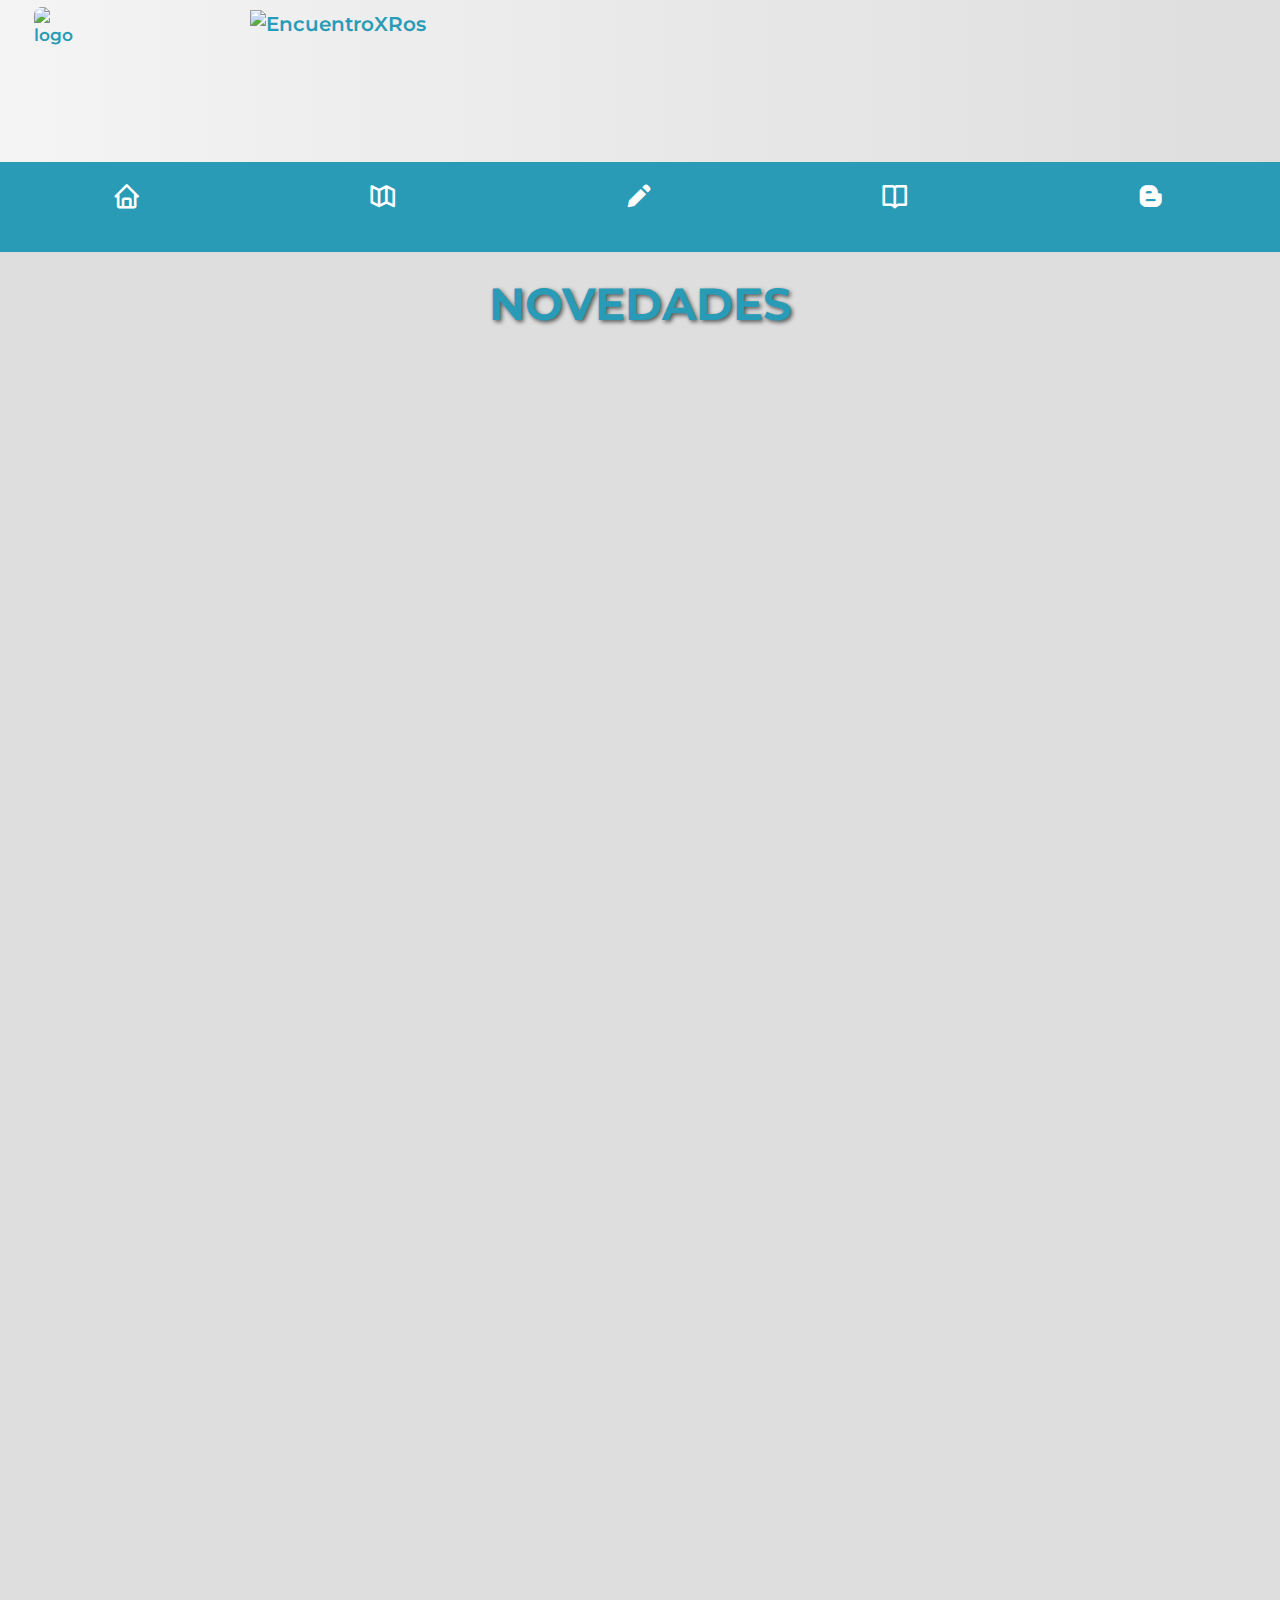
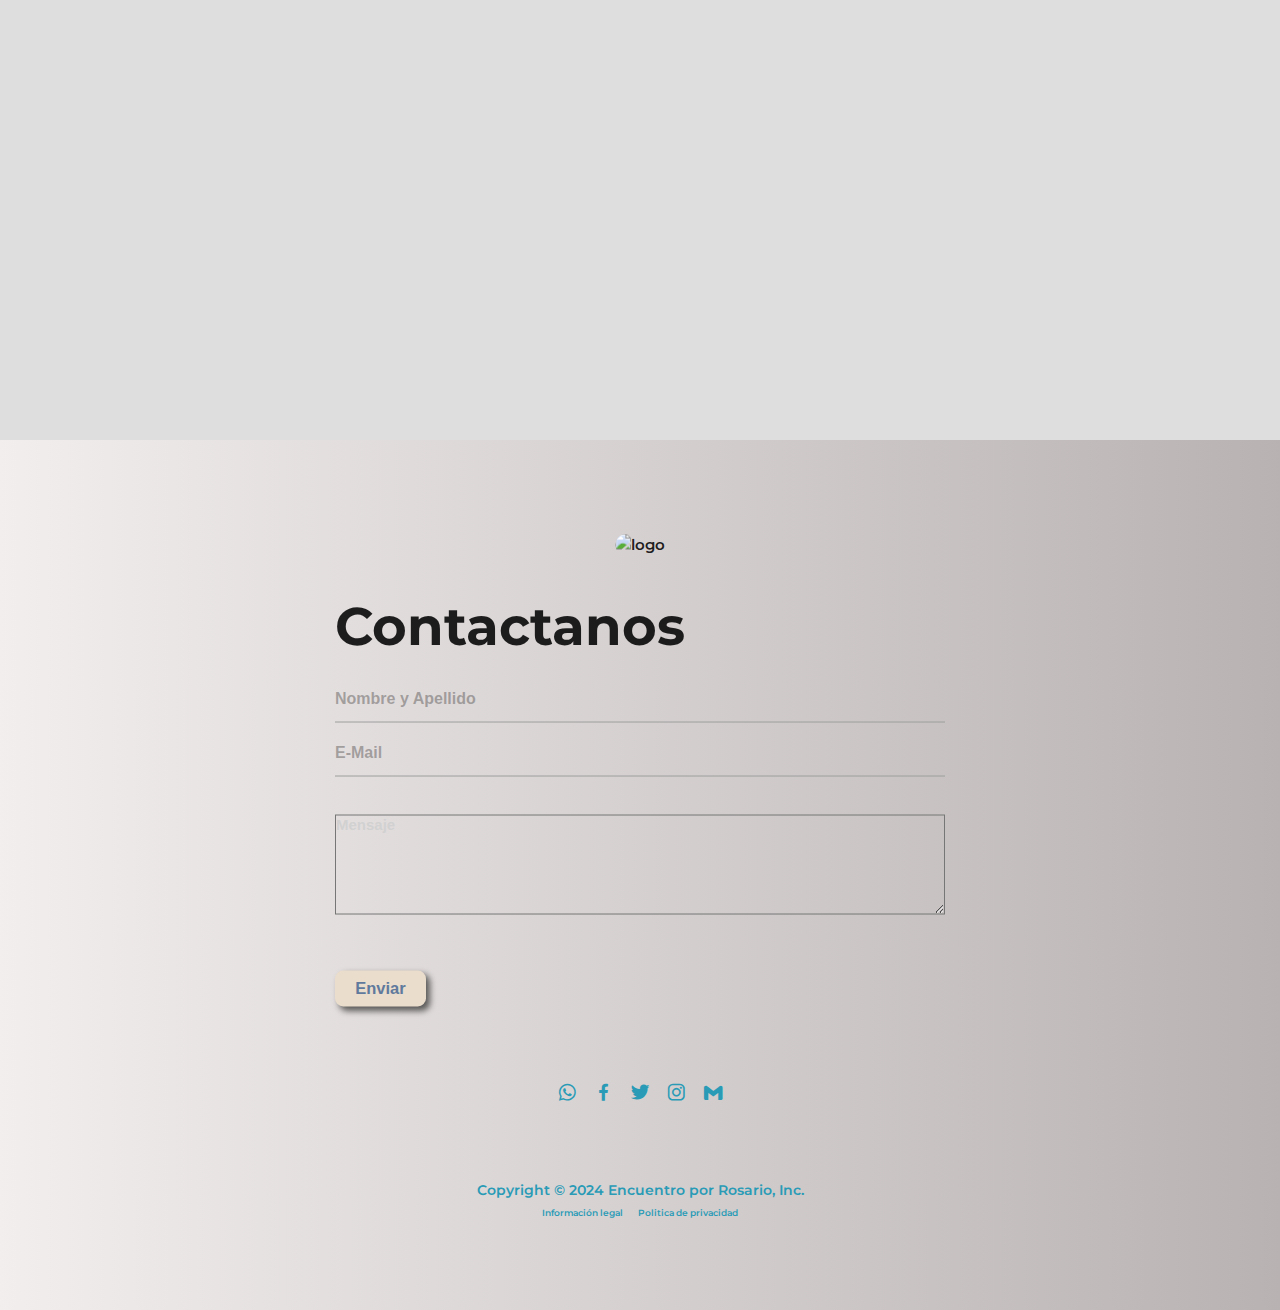
==== novedades.html @ be8698ac "Pagina alternativa con tweeter agregado a novedades" ====
<!DOCTYPE html>
<html lang="en">
<head>
    <meta charset="UTF-8">
    <meta name="viewport" content="width=device-width, initial-scale=1.0">
    <meta http-equiv="X-UA-Compatible" content="IE-edge">
    <link href='https://unpkg.com/boxicons@2.1.4/css/boxicons.min.css' rel='stylesheet'>
    <link rel="stylesheet" href="https://cdnjs.cloudflare.com/ajax/libs/materialize/1.0.0/css/materialize.min.css">
    <link rel="stylesheet" href="CSS/styles.css">
    <script src="https://kit.fontawesome.com/f6dcf461c1.js" crossorigin="anonymous"></script>
    <script src="https://code.jquery.com/jquery-3.4.1.js"></script>
    <link rel="stylesheet" href="CSS/lightbox.css">
    <link rel="stylesheet" href="CSS/estilos.css">
    <link rel="icon" type="image/png" href="img/favicon1.png">

    
    <title>Novedades</title>
</head>
<body>
    <header class="header_productivo">
        
            




<div class="icono_compartir">
    <div class="logo_header">
        <img  src="IMG/favicon.png" alt="logo">
    </div>
    <div class="encuentro_letras">
        <img src="img/exr negro.png" alt="EncuentroXRos">
    </div>
    </div>
    
    <div class="nav_list">
        <ul>
            <li class="list">
                <a href="index.html" >
                    <span class="icon abrirIcono">
                        <span class="icon-wrapper">
                            <i class='bx bx-home'></i>
                    </span>
                </span>
                <span class="text">Go Home</span>
            </a>
        </li>
        <li class="list">
            <a href="#" target="_blank">
                <span class="icon abrirIcono">
                    <span class="icon-wrapper">
                        <i class='bx bx-map-alt'></i>
            </span>
            </span>
            <span class="text1">
            <span class="link_text">Territorio</span>    
            </span>
        </a>
        <ul class="menu_vertical">
            <li><a href="index.html#proyectos_productivos1" ><i class='bx bx-hard-hat'></i>Proyectos Productivos</a></li>
            <li><a href="index.html#capacitando" ><i class='bx bx-book-reader'></i>Capacitacion</a></li>
            <li><a href="index.html#empatia" ><i class='bx bx-bowl-hot'></i>Solidaridad</a></li>
            
        </ul>
    </li>
    <li class="list">
        <a href="index.html#concejo" >
            <span class="icon abrirIcono">
                <span class="icon-wrapper">
                    <i class='bx bxs-pencil'></i>
            </span>
            </span>
        <span class="text">Concejo Municipal</span>
    </a>
    </li>
    
    
    <li class="list">
        <a href="index.html#novedades2">
            <span class="icon abrirIcono">
                <span class="icon-wrapper">
                    <i class='bx bx-book-open'></i>
            </span>
        </span>
        <span class="text2">Novedades</span>
        
    </a>
    </li>
    <li class="list">
        <a href="https://encuentroporrosario.blogspot.com/" target="_blank">
            <span class="icon abrirIcono">
                <span class="icon-wrapper">
                    <i class='bx bxl-blogger'></i>
            </span>
        </span>
        <span class="text">Blog Spot</span>
    </a>
    </li>
            
            
            
            </ul>
    </div>
    





        
        

    </header>
    
    <main>
        <div class="flex-center5_nov">
            <div class="grid-container">
            <div class="elemento1">
                <h3 class="novedades2">NOVEDADES</h3>
                    
            </div>
            <div class="elemento2"></div>
            <div class="elemento3">
                <div class="tweeter">
                <script src="https://static.elfsight.com/platform/platform.js" data-use-service-core defer></script>
<div class="elfsight-app-7a395900-9103-4ea1-8c7a-345ed22b417b" data-elfsight-app-lazy>
    
</div>
</div>
            </div>
            <div class="elemento4"></div>
            <div class="elemento5"></div>
                </div>




        
        
    </div>
        </div>
        
            
                

            
            
        
        

        

        
        
        </div>

        <div id="miDiv">
        
            <div id="fondo5" class="flex-center" >
                <div class="novedades" id="novedades2">
                    
                    
                    
                    <img id="imagen1" class="monumento" src="img/WhatsApp Image 2023-12-21 at 21.54.23.jpeg" alt="monumento">
                    
                    <img id="imagen2" class="leo_manifestacion derecha" src="img/WhatsApp Image 2023-12-22 at 12.26.56.jpeg" alt="leo_manifestacion">
                    
                </div>
                
                <div class="flex-center3">
                    <div class="solidaridad">
                        <h3 id="empatia">SOLIDARIDAD</h3>
                    </div>
        
                    <div class="slideshow-container">
                        <div class="mySlides fade">
                            <div class="numbertext">1 / 5</div>
                            <img src="img/IMG-20231227-WA0215.jpg" style="width: 100%">
                            <div class="text1">Caption Text</div>
        
        
        
                        </div>
        
                        <div class="mySlides fade">
                            <div class="numbertext">2 / 5</div>
                            <img src="img/IMG-20231212-WA0178.jpg" style="width: 100%">
                            <div class="text1">Caption Text</div>
        
        
        
                        </div>
        
                        <div class="mySlides fade">
                            <div class="numbertext">3 / 5</div>
                            <img src="img/IMG-20231220-WA0317.jpg" style="width: 100%">
                            <div class="text1">Caption Text</div>
        
        
        
                        </div>
        
                        <div class="mySlides fade">
                            <div class="numbertext">4 / 5</div>
                            <img src="img/IMG-20231227-WA0234.jpg" style="width: 100%">
                            <div class="text1">Caption Text</div>
        
        
        
                        </div>
        
                        <div class="mySlides fade">
                            <div class="numbertext">5 / 5</div>
                            <img src="img/IMG-20231207-WA0138.jpg" style="width: 100%">
                            <div class="text1">Caption Text</div>
        
        
        
                        </div>
        
                        <a id="prev" class="prev" onclick="plusSlides(-1)">&#10094;</a>
                        <a id="next" class="next" onclick="plusSlides(1)">&#10095;</a>
        
                        <div style="text-align: center">
                            <span  class="dot" onclick="currentSlides(1)" data-slide="1"></span>
                            <span  class="dot" onclick="currentSlides(2)" data-slide="2"></span>
                            <span  class="dot" onclick="currentSlides(3)" data-slide="3"></span>
                            <span  class="dot" onclick="currentSlides(4)" data-slide="4"></span>
                            <span  class="dot" onclick="currentSlides(5)" data-slide="5"></span>
            
                        
                        </div>
                    
                    </div>
                    
                    <br>
                    <div class="texto_proyectos_capacitaciones1"><p>Lorem ipsum dolor sit, amet consectetur adipisicing elit. Ex dicta minima consequatur, eveniet accusantium cum amet quisquam veritatis similique tempore doloribus eius nam magnam quis laborum ipsa unde. Doloribus, obcaecati? Lorem ipsum, dolor sit amet consectetur adipisicing elit. Sit neque architecto nostrum. Perferendis, ad. Natus expedita omnis ducimus hic non, voluptatibus at ea ad autem praesentium mollitia nobis minus harum.</p>
                    
                    </div>
                    <div>
                        <button class="honestidad1">VER MAS</button>
                    </div>
                    
                    </div>
            

                

            </div>
        </div>
            
    
                
                </div>

            
        </div>
        
        
        
        
            
            

                

            </div>

            
        </div>
        

    
        
    
    </main>
    <footer>
        <div class="logo1">
            <img  src="IMG/IMG-20230521-WA0007.jpg" alt="logo">
            <form class="form" action="https://formspree.io/f/xjvnkenk"
    method="POST">
        <div class="form_container">
            <h2 class="form__title">Contactanos</h2>
            <input type="text" class="form__input" placeholder="Nombre y Apellido" name="name">
            <input type="email" class="form__input" placeholder="E-Mail" name="email">
            <textarea class="form__input form__input--message" placeholder="Mensaje" name="message"></textarea>
            <input type="submit" value="Enviar" class="form__cta">
        </div>
    </form>
            <div class="icono_compartir1"><a href="https://wa.me/543416151483" target="_blank">
                <i class='bx bxl-whatsapp' id="WhatsApp"></i>
            </a> <a href="https://www.facebook.com/EncuentroXRos/" target="_blank">
                <i class='bx bxl-facebook' id="facebook"></i>
            </a></i> <a href="https://twitter.com/EncuentroXRos " target="_blank">
                <i class='bx bxl-twitter' id="twitter"></i>
            </a> <a href="https://www.instagram.com/encuentroxros/ " target="_blank">
                <i class='bx bxl-instagram' id="instagram"></i>
            </a>
            <a href="mailto:encuentroporrosario23@gmail.com">
                <i class='bx bxl-gmail' id="gmail"></i>
            </a></i> </div>
        </div>
        <div class="foot_text">
            <p>Copyright © 2024 Encuentro por Rosario, Inc.</p>
        </div>
        <ul class="info_legal">
        <li><a href="legal.html">Información legal</a></li>
        <li><a href="privacidad.html">Politica de privacidad</a></li>
        </ul>

    
    </footer>
    
    <script src="https://cdnjs.cloudflare.com/ajax/libs/materialize/1.0.0/js/materialize.min.js"></script>
    <script src="js/script.js"></script>
    <script src="js/main.js"></script>
    <script src="lightbox-plus-jquery.min.js"> </script>
    <script src="js/corazon.js"></script>
    
    
    

    
</body>
</html>
---- CSS/styles.css ----
@import url('https://fonts.googleapis.com/css2?family=Montserrat:wght@200&display=swap');


* {/* configuracion inicial para que se aplique en general */
    padding: 0px;
    margin: 0px;
    box-sizing: border-box;
    font-family: 'Montserrat', sans-serif;
    text-decoration: none;
    font-weight: 600;
}

html {
    scroll-behavior: smooth;
    
}
header {
    position: relative;
    width: 100%;
    background: linear-gradient(to right, #f4f4f4, #dedede );
    
}

    .btn-wsp {
        position: fixed;
        width: 55px;
        height: 55px;
        line-height: 55px;
        bottom: 30px;
        right: 30px;
        background: #0df053;
        color: #fff;
        border-radius: 50px;
        text-align: center;
        align-content: center;
        font-size: 30px;
        box-shadow: 0px 1px 10px rgba(0, 0, 0, 0.3);
        z-index: 100;
        display: flex;
    align-items: center;
    justify-content: center; /* Añadido para centrar horizontalmente */
    transition: 0.3s ease-in-out all;
}


    

    .btn-wsp:hover {
        text-decoration: none;
        color: #0df053;
        background: #fff;
    }

    .logo_header {
        display: flex;
        width: 7em;
        height: 7em;
        position: relative;
        padding: 0.5px;
        margin: 0 auto;
        top: 15%;
        
        
        
        
    }

    .logo_header img {
        width: 8em;
        height: 5em;
        position: relative;
        bottom: 15%;
        
    
    
    border-radius: 10px; /* Tu valor de border-radius aquí */
}

.encuentro_letras {
    display: flex;
    position: relative;
    
    width: 100%;
    height: 5em;
    padding-left: 10%;
    
    overflow: hidden;

    
    
}

.encuentro_letras img {
    width: 90%;
    height: auto;
    align-items: center;
    
    
}
    




body {
    background-color: #f5f5f5;
    margin: 0;
    padding: 0;
}



.sin_hipervinculo {
    
    
    
    pointer-events: none; /* Deshabilita eventos de puntero */
}

.nav_list {
    width: 100%;
    height: 100%;
    background: linear-gradient(to right, #f4f4f4, #dedede );
    position: relative;
    display: flex;
    justify-content: center;
    align-content: center;
    z-index: 20;
    
    
    

}


.nav_list ul {
    display: flex;
    width: 100%;
    height: 6em;
    list-style: none;
    
    
    background-color: #299bb6 ;
    
    

    
    
    
    

}



.nav_list ul li {
    position: relative;
    list-style: none;
    width: 15px;
    height: 60px;
    z-index: 1;
    margin: 0 auto;

    
}

.nav_list ul li a {
    position: relative;
    display: flex;
    justify-content: center;
    align-items: center;
    flex-direction: column;
    width: 10%;
    text-align: center;
    font-weight: bold;
    
    
    
   
    
    
    
    

}

.nav_list ul li a .icon {
position: relative;
display: block;
line-height: 75px;
font-size: 1.5em;
text-align: center;
transition: 0.5s;
color: #fff;





}

.nav_list ul li a .icon {
    line-height: 75px;
    font-size: 1.5em;
    text-align: center;
    color: #fff;
    transition: 0.5s;
    position: relative;
    margin-left: 10px;
    
    

}

.nav_list ul li.active a .icon {
    transform: translateY(-20px);
    margin-left: 10px;
}















.nav_list ul li a .text {
    position: absolute;
    color: #fff;
    font-weight: 400;
    font-size: 0.75em;
    letter-spacing: 0.05em;
    transition: 0.5s;
    opacity: 0;
    transform: translateY(50px);
    pointer-events: none; 

    

}

.nav_list ul li a .text {
    
    opacity: 0;
    transform: translateY(30px);
    pointer-events: none;
    transition: opacity 0.5s, transform 0.5s; /* Agrega la transición */
}




.nav_list ul li.active a .text {
    opacity: 1;
    transform: translateY(50%);
    pointer-events: auto; 
    font-size: 14px;
    font-weight: bold;
    margin-left: 10px;
    
    

}

.nav_list ul li a .text1 {
    
    opacity: 0;
    transform: translateY(30px);
    pointer-events: none;
    transition: opacity 0.5s, transform 0.5s; /* Agrega la transición */
}

.nav_list ul li.active a .text1 {
    opacity: 1;
    transform: translateY(40%);
    pointer-events: auto; 
    font-size: 14px;
    font-weight: bold;
    margin-right: 3.5em;
    
}

.nav_list ul li a .text2 {
    
    opacity: 0;
    transform: translateY(30px);
    pointer-events: none;
    transition: opacity 0.5s, transform 0.5s; /* Agrega la transición */
}

.nav_list ul li.active a .text2 {
    opacity: 1;
    transform: translateY(-1.7em) translateX(0.3em);
    pointer-events: auto; 
    font-size: 14px;
    font-weight: bold;
    margin-left: 10%;
    
}








.icon-wrapper {
    display: inline-block;
    width: 2.5em; /* Ancho del ícono */
    height: 2em; /* Altura del ícono */
    font-size: 1em; /* Tamaño del ícono */
    line-height: 3.4em; /* Alinear verticalmente el ícono */
    overflow: hidden; /* Ocultar el contenido que exceda las dimensiones del contenedor */
}

/* Deshabilitar eventos de puntero para el contenedor del ícono */
.icon-wrapper {
    pointer-events: none;
}


.menu_vertical {
    position: relative;
    display: none;
    list-style: none;
    width: 200px;
    background-color: rgba(41, 155, 182, 0.8);
    

    opacity: 0;
    visibility: hidden;
    transition: opacity 0.3s ease, visibility 0.3s ease;  /* Solo anima la opacidad y la visibilidad */
}

.menu_vertical.active {
    display: block !important; 
    opacity: 0.8;
    visibility: visible;
    width: 120px;
    font-size: 1em;
    height: 12em;
    left: -350%;
    
}

.menu_vertical li a {
    padding: 0.5em;
    font-size: 14px; /* Ajusta el tamaño del texto según sea necesario */
    
}




    .icono_compartir {
        display: flex;
        padding: 0.5em;
        background: linear-gradient(to right, #f4f4f4, #dedede );
        color: #299bb6;
        font-size: 1.1em;
        justify-content: left; /* Centra los elementos horizontalmente */
        height: 6em;
        
        
    
        
        
    }

    .icono_compartir a {
        margin: 0 auto; /* Ajusta el espaciado entre los íconos */
    }

    
    

    .nav_list li a{
        display: flex;
        margin: 0;
        color: #fff;
        
        
    }

    .nav_list li {
        margin: 0;
        
        
        
    }

    .nav_list a {
    text-decoration: none;
    
    margin: 0;
    border: none;
    color: #299bb6;
    }

    
    
    
    

    

    

    
    

    .flex-center {
        display: flex;
        flex-direction: column;
        position: relative;
        width: 100%;
        height: 85em;
        overflow: hidden;
        
        
        
    
        
    }
    
    
    
    @keyframes zoomIn {
        from {
        transform: scale(1);
        }
        to {
        transform: scale(1.2);
        }
    }

    .foto_fondo {
    
        
        height: 15em;
        top: 10%;
    }

    
    #foto_fondo1:before {
        content: '';
        position: absolute;
        width: 80%;
        height: 15em;
        background-image: url('../img/fondo1.jpg');
        background-size: cover;
        border-radius: 1em;
        
        
        background-position: center;
        animation: zoomIn 5s ease forwards;
        right: 10%;
        top: 20%;
        
    }

    .quienes_somos{
        
        display: flex;
        flex-direction: column;
        width: 100%;
        height: 2em;
        text-align: center;
        position: relative;
       top: 2%;
        color: #299bb6;
        text-shadow: 2px 2px 4px rgba(0, 0, 0, 0.3);
        
        

        
        
        
    }

    .Titulo_quienes_somos {
        font-weight: bold;
        position: relative;
        
        margin: 0 auto;
        

        display: flex;
        text-align: center;
        
        
        
        
    }

    .texto_quienes_somos {
        
        position: relative;
        
        text-align: justify;
        width: 90%;
        margin: 1em;
        line-height: 1.5em;
        top: 40%;
    } 

    .texto_proyectos_prodcutivos {
        padding: 1em;
        width: 90%;
        text-align: justify;
        margin-top: 1em;
        line-height: 1.5em;
        
        position: relative;
        top: 7%;
        
    }

    .texto_proyectos_capacitaciones {
        padding: 1em;
        width: 90%;
        text-align: justify;
        margin-top: 1em;
        line-height: 1.5em;
        
        position: relative;
        top: 0;
        left: 5%;
        
    }

    .texto_proyectos_capacitaciones1 {
        padding: 1em;
        width: 90%;
        text-align: justify;
        margin-top: 1em;
        line-height: 1.5em;
        
        position: relative;
        top: 4%;
        left: 5%;
        
    }

    .tablon {
        display: flex;
        flex-direction: column;
        align-items: center;
        justify-content: center;
        height: 75em;
        background: linear-gradient(45deg,#f1f1f1, #299bb6, #1b71aa);
        background-size: 400%, 400%;
        position: relative;
        animation: cambiar 10s ease-in infinite;
    }

    @keyframes cambiar {
        0% {background-position: 0 50%;}
        50% {background-position: 100% 50%;}
        100% {background-position: 0 50%;}
    }

    
    .galeria_imagenes {
        display: flex;
        position: relative;
        top: 6%;
        width: 85%;
        height: 430px;
        box-shadow: 0px 1px 10px rgba(0, 0, 0, 0.3);
        border-radius: 1em;
        
    }

    .galeria_imagenes img {
        width: 0px;
        flex-grow: 1;
        object-fit: cover;
        opacity: .8;
        transition: 2s ease;
        border-radius: 1em;

    }

    .galeria_imagenes img:hover {
        cursor: crosshair;
        width: 75%;
        opacity: 1;
        filter: contrast(120%);
    }



    



    
    
    



.nueva {
    max-width: 17em;
    padding: 1em;
    align-items: center;
    align-content: center;
    position: relative;
    top: 0.6em;
    
    
}

.exclusion {
    color: white;
    text-shadow: 2px 2px 4px rgba(0, 0, 0, 0.6);
    margin-bottom: 0.3em;
    font-size: 1.5em;
    font-weight: 50;

}

.trabajo {
    color: white;
    text-shadow: 2px 2px 4px rgba(0, 0, 0, 0.6);
    margin-bottom: 0.3em;
    font-size: 2em;
    font-weight: bold;
}

.oportunidad {
    display: flex;
    height: 2.2em;
    width: 5.5em;
    background: #d6d6d6;
    color: #0e0e0e;
    font-size: 1.1em;
    align-items: center;
    justify-content: center;
    border: none;
    cursor: pointer;
    transition: .3s ease all;
    border-radius:  0.5em;
    box-shadow: 4px 4px 6px rgba(0, 0, 0, 0.6);
    position: relative;
    overflow: hidden;
    transition: transform 0.3s ease;
    box-shadow: 4px 4px 6px rgba(0, 0, 0, 0.6);
    top: 7%;
    
    }

.oportunidad:hover::after {
    top: 0; 
}


.oportunidad span {
    
    z-index: 2;
    transition: .3s ease all;
}

.oportunidad::after {
    content: "";
    width: 100%;
    height: 100%;
    background: #eaeaea;
    position: absolute;
    z-index: 1;
    top: -80px;
    
    transition: .3s ease-in-out all;
}

.leo_concejo {
    max-width: 100%;
    height: 60em;
    padding: 1em;
    margin: 0 auto;
    position: relative;
    display: flex;
    flex-direction: column; /* Cambia la dirección a column para colocar los elementos uno debajo del otro */
    justify-content: center; /* Centra horizontalmente los elementos */
    
    }

.concejo_municipal {
    width: 95%;
    height: 5em;
    text-align: center;
    text-shadow: 2px 2px 4px rgba(0, 0, 0, 0.6);
    position: absolute;
    top: 1%;
    
    
    
}

.slider_concejo {
    display: flex;
    flex-direction: column;
    height: 20em;
    position: absolute;
    top: 20%;
    width: 90%;
    
}

.slider {
    display: flex;
    max-width: 500px;
    height: 300px;
    width: 100%;
    overflow-x: scroll;
    scroll-snap-type: x mandatory;
    border-radius: 2px;
    box-shadow: 0 0 10px rgba(0, 0, 0, 0.5);
    
    
    

}

.slider img {
    width: 100%;
    object-fit: cover;
    scroll-snap-align: center;
}

.texto_leo_concejo {
    padding: 1em;
    width: 100%;
    text-align: justify;
    margin-top: 1em;
    line-height: 1.5em;
    top: 25%;
    
    position: relative;
    
    
}





.honestidad {
    
    display: flex;
    height: 2.2em;
    width: 5.5em;
    background: #eaddcc;
    color: #607a9d;
    font-size: 1.1em;
    align-items: center;
    justify-content: center;
    border: none;
    cursor: pointer;
    transition: .3s ease all;
    border-radius:  0.5em;
    box-shadow: 4px 4px 6px rgba(0, 0, 0, 0.6);
    position: relative;
    overflow: hidden;
    transition: transform 0.3s ease;
    box-shadow: 4px 4px 6px rgba(0, 0, 0, 0.6);
    top: 25%;
    left: 5%;
    
}

.honestidad1 {
    
    display: flex;
    height: 2.2em;
    width: 5.5em;
    background: #eaddcc;
    color: #607a9d;
    font-size: 1.1em;
    align-items: center;
    justify-content: center;
    border: none;
    cursor: pointer;
    transition: .3s ease all;
    border-radius:  0.5em;
    box-shadow: 4px 4px 6px rgba(0, 0, 0, 0.6);
    position: relative;
    overflow: hidden;
    transition: transform 0.3s ease;
    box-shadow: 4px 4px 6px rgba(0, 0, 0, 0.6);
    top: 2.5em;
    left: 8%;
    
}

.honestidad:hover {
    transform: scale(1.1); /* Cambia el tamaño al 110% */
}

.celeste1 {
    background-image:linear-gradient(to right, #1b71aa, #1b71aa,  #2796b4, #299bb6);
    -webkit-background-clip: text;
    background-clip: text;
    color: transparent;
}



.produccion  {
    color: white;
    position: relative;
    text-align: center;
    
    text-shadow: 2px 2px 4px rgba(0, 0, 0, 0.6);
    
    font-size: 1.5em;
    font-weight: 50;
    margin: 0 auto;
}

.autogestion {
    color: white;
    text-align: center;
    text-shadow: 2px 2px 4px rgba(0, 0, 0, 0.6);
    margin-bottom: 0.3em;
    font-size: 2em;
    font-weight: bold;
    margin: 0 auto;
}




#fondo4 {
    width: 100%;
        height: 50em;
        background-image: url('../img/WhatsApp\ Image\ 2023-10-21\ at\ 23.43.56.jpeg');
        background-repeat: no-repeat;
        background-size: cover;
        align-items: center;
        align-content: center;

}



.formacion {
    width: 8.5em;
    background: none;
    color: #c1f1ede3;
    font-size: 1.5em;
    text-shadow: 2px 2px 4px rgba(0, 0, 0, 0.3);
    
    background-color: none;
    
    cursor: pointer;
    border: none;
    padding: 0.3em;
    transition: transform 0.3s ease;


    
    
}

.formacion svg {
    width: 100%;
    height: 100%;
    position: absolute;
    top: 0;
    left: 0;
    fill: none;
    border-radius: 0.3em;
}

.formacion rect {
    width: 100%;
    height: 100%;
    stroke: #1d9991;
    stroke-width: 6px;
    stroke-dasharray: 1000;
    stroke-dashoffset: 1000;
    transition: 6s ease all;
    ;
}

.formacion:hover {
    transform: scale(1.1); /* Cambia el tamaño al 110% */
}


.formacion:hover rect {
    stroke-dashoffset: 0;
}

.encuentro_ideas {
    position: relative;
    top: 4em;
}

#fondo5 {
    width: 100%;
        height: 120em;
        background-color:#f5f5f5;
        background: linear-gradient(to right, #f4f4f4, #dedede );
        
        
        
       
        
        
        

}

.novedades {
    width: 95%;
    position: relative;
    text-align: justify;
    overflow: hidden;
    
    
    
}

.novedades1 {
    font-size: 3em;
    color: #299bb6;
    text-align: center;
    text-shadow: 2px 2px 4px rgba(0, 0, 0, 0.6);
    
    
}

.novedades2 {
    font-size: 3em;
    color: #299bb6;
    text-align: center;
    text-shadow: 2px 2px 4px rgba(0, 0, 0, 0.6);
    
    
    
}

.proyectos_productivos {
    position: absolute;
    top: 2%;
    height: 5em;
    width: 100%;
    
    
    
    text-align: center;
    
    text-shadow: 2px 2px 4px rgba(0, 0, 0, 0.3);
}

.encuentroxrosario {
    width: 100%;
    font-size: 1.4em;
    color: #299bb6;
    text-shadow: 2px 2px 4px rgba(0, 0, 0, 0.3);
    text-align: center;
    
    
}

h2 {
    font-weight: bold;
    
}

h3 {
    font-weight: bold;
}

.video {
    position: relative;
    bottom: 10em;   
    right: 10em;
    box-shadow: 4px 4px 6px rgba(0, 0, 0, 0.6);
}

.embed-container {
    position: relative;
    padding-bottom: 56.25%;
    height: 25em;
    width: 100%;
    overflow: hidden;

}

.embed-container iframe {
    position: absolute;
    top: 0;
    left: 0;
    width: 100%;
    height: 100%;
}



.monumento {
    height: 15em;
    width: 100%;
    opacity: 0.5;
    border-radius: 2em;
    transform: scale(0.8);
    transition: .7s ease-in-out all;
    box-shadow: 4px 4px 6px rgba(0, 0, 0, 0.6);
    
    
}

.monumento.visible {
    opacity: 1;
    transform: scale(0.9);
    

}

.leo_manifestacion {
    height: 15em;
    width: 95%;
    opacity: 0.5;
    border-radius: 2em;
    transform: scale(0.9);
    transition: .7s ease-in-out all;
    box-shadow: 4px 4px 6px rgba(0, 0, 0, 0.6);
    position: relative;
    left: 0.5em;

}



.leo_manifestacion.visible {
    opacity: 1;
    transform: scale(1) translateX(0);

}


.cuerpo  {
    color: #299bb6;
    text-shadow: 2px 2px 4px rgba(0, 0, 0, 0.3);
    text-align: justify;
    padding: 2em;
    
}

.texto_quienes_somos {
    color: #299bb6;
    
    text-align: justify;
    padding: 1em;
    
}


.ver_mas {
    display: flex;
    align-items: center;
    justify-content: center;
    position: relative;
    top: 45%;
    left: 9%;
    background-color:#299bb6 ;
    border: none;
    height: 3em;
    width: 7em;
    border-radius:  0.5em;
    box-shadow: 4px 4px 6px rgba(0, 0, 0, 0.6);
    cursor: pointer;
    transition: transform 0.3s ease;
    overflow: hidden;
    text-decoration: none;
    
    


    
}


.ver_contenido {
    display: flex;
    color: #fff;
    font-weight: 500;
    font-size: 1.3em;
}



.ver_mas::after {
    content: "";
    width: 1px;
    height: 1px;
    background: none;
    position: absolute;
    z-index: 1;
    top: 50%;
    left: 50%;
    transition: .4s ease-in-out all;
    border-radius: 100px;
    transform-origin: center;
}

.ver_mas:hover::after {
    transform: scale(400);
    background: #1b71aa;
}

.ver_mas span {
    position: relative;
    z-index: 2;
}

.ver_mas .ver_contenido {
    color: #fff;
    font-weight: 500;
    font-size: 1.3em;
}





.container1 {
    height: 2000px; /* Altura suficiente para permitir el scroll */
    background-color: #f0f0f0;
}



.content {
    width: 100px;
    height: 100px;
    background-color: #3498db;
    transition: width 0.3s ease-in-out, height 0.3s ease-in-out;
}

.parte {
    height: 15em;
    width: 90%;
    opacity: 1;
    border-radius: 2em;
    margin-top: 2em;
    position: relative;
    left: 1em;
    
    
    
}












footer {
    height: 60em;
    width: 100%;
    background-color:#beb4b4;
    background: linear-gradient(to right, #f3eeee, #b8b2b2 );
    position: relative;
    display: flex;
    flex-direction: column;
}

.logo1 {
    max-width: 100%;
    display: flex;
    position: absolute;
    background-color: transparent;
    padding: 1em;
    display: flex;
    flex-direction: column;
    align-items: center;
    justify-content: center;
    top: 45%;
    left: 50%;
    transform: translate(-50%, -50%);
    order: 1;
    

}

.logo1 img {
    max-width: 12em;
    border-radius: 1em;
    padding: 0.3em;
    background-color: transparent;

    
    }

    .icono_compartir1 {
        display: flex;
        padding: 1em;
        background-color:transparent;
        color: #299bb6;
        font-size: 1.5em;
        order: 2;
        margin-top: 2em;
        
    }

    .icono_compartir1 i {
        margin: 0.3em;
        color: #299bb6;
        
            
        
    }

    .info_legal {
        display: flex;
        list-style-type: none;
        gap: 1em;
        text-align: center;
        justify-content: center ;
        align-items: center;
        order: 4;
        top: 85%;
        position: relative;
        }
    
    .info_legal li a {
        position: relative;
        font-size: .6rem;
        color: #299bb6;
        
        
    }

    .foot_text {
        position: relative;
        order: 3; /* Se muestra tercero */
        margin: 0 auto; /* Centrado horizontal */
        top: 85%;
        
        text-align: center;
        color: #299bb6;
        font-size: 0.9em;

        
    }

    .boton_honestidad {
        position: relative;
        
        top: 25%;
    }

    @media (min-width: 458px) and (max-width:552px) {

        .quienes_somos {
            top: 5%;
        }
        .encuentro_letras {
            font-size: 1.2em;
            padding-bottom: 1.5em;
            margin-bottom: 1em;
            position: relative;
            top: 2%;
            
            
        
            
            
        }
        .encuentro_letras img {
            width: 95%;
            height: 100%;
            align-items: center;
            
        }

        .logo_header {
            position: relative;
            padding-left: 3%;
            padding-right: 3%;
            
            
            
        }

        .logo_header img {
            
            position: relative;
            
    
            
        
        
        border-radius: 10px; /* Tu valor de border-radius aquí */
    }

    .flex-center {
        height: 85em;
    }

    .texto_quienes_somos {
        top: 40%;
    }

    .ver_mas {
        top: 40%;
    }

    .boton_honestidad {
        position: relative;
        
        top: 25%;
    }

    #foto_fondo1:before {
        top: 20%;
    }

    

        

    }

    /* Media query para pantallas más grandes, como tablets y desktop */
@media (min-width: 553px) {
    .encuentro_letras {
        font-size: 1.2em;
        padding-bottom: 1.5em;
        margin-bottom: 1em;
        position: relative;
        top: 2%;
        height: 5em;
        
        
    
        
        
    }

    .encuentro_letras img {
        width: 95%;
        height: 100%;
        align-items: center;
        
        
        
    }

    

    .logo_header img {
        width: 8em;
        height: 5em;
        position: relative;
        

        
    
    
    border-radius: 10px; /* Tu valor de border-radius aquí */
}

.logo_header {
    position: relative;
    padding-left: 3%;
    padding-right: 3%;
    
    
    
}

.flex-center {
    height: 75em;
}

.texto_quienes_somos {
    top: 50%;
}

.ver_mas {
    top: 60%;
}

.boton_honestidad {
    position: relative;
    top: 25%;
    right: 35%;
}

.quienes_somos {
    top: 5%;
}

#foto_fondo1:before {
    top: 25%;
}






    

    


    .leo_concejo {
        max-width: 120em;
        padding: 1em;
        margin: 0 auto;
        position: relative;
        display: flex;
        flex-direction: column; /* Cambia la dirección a column para colocar los elementos uno debajo del otro */
        justify-content: center; /* Centra horizontalmente los elementos */
        align-items: center; /* Centra verticalmente los elementos */
        
        top: 25%;
        
        
    }

   

    

    .icono_compartir i {
        font-size: 1.5em; /* Tamaño de los íconos */
        
        
    }

    .nav_list ul li a .icon {
        
        font-size: 1.5em;
        
    }

    .nav_list ul li a .text {
        
        font-size: 1em;
        
    
    }

    .oportunidad {
        top: 30%;
    }

    .slider_concejo {
        align-items: center;
        
    }

    .texto_leo_concejo {
        
        width: 90%;
        
        
        top: 25%;
        
    }

    .mySlides img {
        vertical-align: middle;
        border-radius: 15px;
        height: 50em;
    }

    .honestidad1 {
        top: 3em;
        left: 5%;
    }

   

    

    

    
    
}

@media (min-width: 714px) and (max-width: 929px) {

    .Titulo_quienes_somos {
        font-weight: bold;
        position: relative;
        
        margin: 0 auto;
        

        display: flex;
        text-align: center;
        
        
        
        
    }
    

    

    .header {
        height: 12em;
        position: absolute;
        display: flex;
        flex-direction: column;
    }

    .header_productivo {
        height: 12em;
        position: relative;
        display: flex;
        flex-direction: column;
    }

    

    
    .encuentro_letras {
        
        padding-bottom: 1.5em;
        margin: 0 auto;
        position: relative;
        top: 2%;
        height: 6em;
        z-index: 550;
        
        
        
        
        
        
    
        
        
    }

    .encuentro_letras img {
        width: 95%;
        height: 6em;
        
        
        
    }

    

    .monumento {
        height: 20em;
        width: 100%;
        opacity: 0.5;
        border-radius: 2em;
        transform: scale(0.8);
        transition: .7s ease-in-out all;
        box-shadow: 4px 4px 6px rgba(0, 0, 0, 0.6);
        
        
    }

    .leo_manifestacion {
        height: 20em;
        width: 95%;
        opacity: 0.5;
        border-radius: 2em;
        transform: scale(0.9);
        transition: .7s ease-in-out all;
        box-shadow: 4px 4px 6px rgba(0, 0, 0, 0.6);
        position: relative;
        left: 0.5em;
    
    }
    .novedades {
        width: 95%;
        position: relative;
        text-align: justify;
        overflow: hidden;
        
        
        
    }

    

    .icono_compartir i {
        font-size: 2em; 
        
        
    }



    .nav_list ul li a .icon {
        
        font-size: 1.8em;
        
        
    }

    .nav_list ul li a .text {
        
        font-size: 1.3em;
        
    
    }

    .nav_list {
        
        width: 100%;
        position: relative;
        top: 25%;
    height: 7em;
        
    }

    


    .nav_list ul {
        width: 100%;
        
        position: relative;
        top: 10%;
        
        
        
    }

    
    

    .nav_list ul li.active a .text {
        
        transform: translateY(2vh);
    
    }

    .icon-wrapper {
        display: inline-block;
        width: 2.5em; /* Ancho del ícono */
        height: 1.5em; /* Altura del ícono */
        font-size: 1em; /* Tamaño del ícono */
        line-height: 2.5em; /* Alinear verticalmente el ícono */
        overflow: hidden; /* Ocultar el contenido que exceda las dimensiones del contenedor */
    }
    
    /* Deshabilitar eventos de puntero para el contenedor del ícono */
    .icon-wrapper {
        pointer-events: none;
    }

    .cuerpo  {
    
        text-align: justify;
        width: 90%;
        margin: 1.5em;
        
    }

    #fondo5 {
        height: 102em;
    }

    .logo_header {
        position: relative;
        padding-left: 3%;
        padding-right: 15%;
        
        
        
    }

    .logo_header img {
        width: 10em;
        height: 7em;
        position: relative;
        
        border-radius: 10px;
    }

    .quienes_somos{
        
        
        top: 25%;
        
        
        

        
        
        
    }

    .flex-center {
        height: 70em;
    }

    #foto_fondo1:before {
        content: '';
        position: absolute;
        width: 60%;
        height: 15em;
        right: 20%;
        display: flex;

        
        top: 40%;
    }

    .texto_quienes_somos {
        width: 90%;
        top: 65%;
        left: 5%;
    }


    .ver_mas {
        top: 65%;
    }

    .oportunidad {
        top: 40%;
    }

    .slider_concejo {
        align-items: center;
        
    }

    .mySlides img {
        vertical-align: middle;
        border-radius: 15px;
        height: 50em;
    }

    .honestidad1 {
        top: 3em;
        left: 5%;
    }
    
    



    

    
}

@media (min-width: 930px) {

    
    #fondo1 {
        width: 100%;
        height: 25em;
        background-image: url('../img/carpinteria3.png');
        background-repeat: no-repeat;
        background-size: cover;
        
        
        
        
    }
    #fondo2 {
        background-image: url('../img/IMG-20231207-WA0044\ \(6\).jpg');
    background-position: center;
    background-size: cover;
    width: 100%;
    height: 35em;
    
    }

    .nav_list ul li a .text {
        font-size: 1.3em;
    }

    .leo_concejo {
        max-width: 120em;
        padding: 1em;
        margin: 0 auto;
        position: relative;
        display: flex;
        flex-direction: column; /* Cambia la dirección a column para colocar los elementos uno debajo del otro */
        justify-content: center; /* Centra horizontalmente los elementos */
        align-items: center; /* Centra verticalmente los elementos */
        
        
        
    }


    

    .monumento {
        height: 20em;
        width: 50%;
        opacity: 0.5;
        border-radius: 2em;
        transform: scale(0.8);
        transition: .7s ease-in-out all;
        box-shadow: 4px 4px 6px rgba(0, 0, 0, 0.6);
        
        
        
    }

    

    .leo_manifestacion {
        height: 20em;
        width: 50%;
        opacity: 0.5;
        border-radius: 2em;
        transform: scale(0.9);
        transition: .7s ease-in-out all;
        box-shadow: 4px 4px 6px rgba(0, 0, 0, 0.6);
        position: relative;
        left: 0.5em;
    
    }
    .novedades {
        width: 100%;
        position: relative;
        height: 95em;
        overflow: hidden;
        top: 2%;
        display: flex;
    flex-direction: column;
    align-items: center; /* Centra horizontalmente */
        
        
        
    }

    #fondo5 {
        width: 100%;
            height: 102em;
    }

    .cuerpo {
        color: #299bb6;
        text-shadow: 2px 2px 4px rgba(0, 0, 0, 0.3);
        text-align: justify;
        width: 90%;
        margin: 2em;
        
    }
    
    
    .nueva {
        max-width: 17em;
        padding: 1em;
        align-items: center;
        align-content: center;
        position: relative;
        top: 25%;
        
        
    }

    .nav_list {
        
        width: 100%;
        height: 5em;
        position: relative;
        top: 7%;
    }

    .icon-wrapper {
        display: inline-block;
        width: 2.5em; /* Ancho del ícono */
        height: 2em; /* Altura del ícono */
        font-size: 1.3em; /* Tamaño del ícono */
        line-height: 2.5em; /* Alinear verticalmente el ícono */
        overflow: hidden; /* Ocultar el contenido que exceda las dimensiones del contenedor */
    }
    
    /* Deshabilitar eventos de puntero para el contenedor del ícono */
    .icon-wrapper {
        pointer-events: none;
    }

    .nav_list ul {
        width: 100%;
        position: relative;
        top: 62%;
    }

    .nav_list ul li.active a .icon {
        transform: translateY(-15px);
    }

    .encuentro_letras {
        
        width: 100%;
        height: 8em;
        display: flex;
        margin: 0 auto;
        top: 2%;
        
        z-index: 550;
        
        
        
        
        
        
        position: relative;
    }

    

    header {
        height: 16em;
        position: relative;
        display: flex;
        flex-direction: column;
    }

    .logo_header {
        
        padding-left: 2%; 
        
        
        
    }

    .logo_header img {
        padding-top: 5%;

        width: 12em;
        height: 6.8em;
        
        
        
        
        
    }

    .quienes_somos{
        
        
        top: 5%;
        
        
        

        
        
        
    }

    .flex-center {
        height: 85em;
    }

    .texto_quienes_somos {
        
        top: 56%;
        left: 5%;
    }

    .ver_mas {
        
        top: 60%;
        
        
    }

    #foto_fondo1:before {
        
        width: 60%;
        height: 20em;
        right: 20%;
    
        top: 22%;
    }

    .foto_fondo {
        height: 5em;
        top: 10%;
        background-color: #1b71aa;
    }

    .oportunidad {
        top: 50%;
    }

    .boton_honestidad {
        position: relative;
        top: 29%;
        right: 43%;
    }

    .slider_concejo {
        
        align-items: center;
        height: 30em;
        
        
    }

    .slider{
        

        height: 25em;
        
    }

    .galeria_imagenes {
        display: flex;
        position: relative;
        
        width: 70%;
        height: 530px;
        box-shadow: 0px 1px 10px rgba(0, 0, 0, 0.3);
        border-radius: 1em;
        
    }

    .tablon {
        height: 70em;
    }

    .texto_leo_concejo {
        
        width: 90%;
        
    }

    .boton_honestidad {
        margin-left: 3%;
    }

    .row .col.s12 {
        width: 100%;
        margin: 0 auto;
        
    }

    .container {
        position: relative;
        top: 5%;
        
    }

    

    .texto_proyectos_capacitaciones {
        top: 5%;
    }

    .hon_produccion {
        position: relative;
        top: 5%;
        left: 1%;
    }

    .menu_vertical.active {
        top: 0;
        left: -350%;
    }

    .mySlides img {
        vertical-align: middle;
        border-radius: 15px;
        height: 50em;
    }

    .honestidad1 {
        top: 3em;
        left: 6%;
    }
    
    

    

    

}



    
    

    
    
    





@media screen and (min-width: 667px)  and (max-width:714px) and (orientation: landscape) {



    #fondo {
        position: relative;
        width: 100%;
        
        overflow: hidden;
    }

   

    

    #fondo1 {
        width: 100%;
        height: 25em;
    }

    #fondo2 {
        width: 100%;
        height: 35em;
    }

    #fondo3 {
        width: 100%;
        height: 30em;
        background-image: url('../img/frutosterritorio2\(2\).jpg');
    }

    #fondo4 {
        
            height: 20em;
            
    
    }

    #fondo5 {
        height: 83em;
        display: flex;
        align-content: center;
        align-items: center;
        flex-direction: column;
        
    }

    .embed-container {
        position: relative;
        
        display: flex;
        height: 30em;
        width: 100%;
        align-content: center;
        align-items: center;
        
        
    
    }
    
    .embed-container iframe {
        position: absolute;
        top: 0;
        left: 0;
        width: 90%;
        height: 50%;
        
    }
    
    

    footer {
        height: 58em;
        width: 100%;
        
    }

    

    .frutos_territorio {
        
        top: 60%;
        
        
        
    }

    

    

    
    






}

@media screen and (min-width: 714px) and (max-width:1400px) and (orientation: landscape) {
    

    #fondo1 {
        width: 100%;
        height: 25em;
    }

    #fondo2 {
        width: 100%;
        height: 35em;
    }

    #fondo3 {
        
        background-image: url('../img/frutosterritorio2landscape1.jpg');
    }


    
    
    #fondo5 {
        height: 103em;
        width: 100%;
        
    }
    

    .nav_list ul li.active a .text {
        opacity: 1;
        transform: translateY(20px);
        pointer-events: auto; 

    }

    .novedades {
        width: 100%;
        height: 93em;
        

    }

    footer {
        width: 100%;
        height:  58em;
    }

    


}

@media screen and (min-width: 1226px) and (max-width: 1900px) and (orientation: landscape) {

    #fondo3 {
        
        background-image: url('../img/frutosterritorio2landscape2.jpg');
    }

}
---- CSS/estilos.css ----
#container_carousel {
    overflow: hidden !important;
}

.subtitulo {
    margin: 0;
    color: #fff;
    display: inline;
    font-size: 2em;
    font-weight: 500;
    text-transform: uppercase;
    text-shadow: 2px 2px 4px rgba(0, 0, 0, 0.6);
    overflow: hidden;
    
}

.sabor { 
    color: #fff;
    margin: 250px 0;
    font-size: 2em;
    font-weight: 600;
    text-shadow: 2px 2px 4px rgba(0, 0, 0, 0.6);
    overflow: hidden;
    margin-top: 0;
}




.linea-division {
    width: 80%;
    height: 2px;
    background-color: #36221c;
    overflow: hidden;
}

.carousel {
    min-height: 500px;
    
    
    
}


.carousel .carousel-item {
    display: flex;
    flex-direction: column;
    justify-content: center;
    align-items: center;
    user-select: none;
    overflow: hidden;
    width: 80%!important;
    height: 80%!important;

    


}

.carousel .carousel-item img {
    width: 100%;
    height: 100%;
    object-fit: cover;
    position: absolute;
    top: 0;
    left: 0;
    
    overflow: hidden;
    z-index: -1;
    border-radius: 15px;
    

}


.carousel .indicators .indicator-item {
    border-radius: 50% !important;
    
    margin: 0 10px !important;
    background-color: black !important;
    width: 15px !important;
    height: 15px !important;
    
    
    
}

.carousel .indicators .indicator-item:not(.active) {
    background-color: rgb(156, 150, 150) !important; /* Reemplaza "tu_color_inactivo" con el color deseado para indicadores inactivos */
}

.flex-center2 {
    background: linear-gradient(to right, #d6d6d6, #dedede );
    display: flex;
    overflow: hidden;
    flex-direction: column;
    height: 72em;
    
    
}

.flex-center3 {
    background: linear-gradient(45deg,#f1f1f1, #299bb6, #1b71aa);
    display: flex;
    
    flex-direction: column;
    height: 73em;
    animation: cambiar1 10s ease infinite;
    background-size: 400%, 400%;
    
    
}

@keyframes cambiar1 {
    0% {background-position: 0 50%;}
    50% {background-position: 100% 50%;}
    100% {background-position: 0 50%;}
}


.capacitar {
    position: relative;
    display: flex;
    
    text-shadow: 2px 2px 4px rgba(0, 0, 0, 0.6);
    flex-direction: column;
    justify-content: center;
    height: 5em;
    text-align: center;
    top: 2%;
    width: 100%;
}

.solidaridad {
    position: relative;
    display: flex;
    
    text-shadow: 2px 2px 4px rgba(0, 0, 0, 0.6);
    flex-direction: column;
    justify-content: center;
    height: 5em;
    text-align: center;
    top: 2%;
    width: 100%;
}

.mySlides {
    display: none;

}

.mySlides img {
    vertical-align: middle;
    border-radius: 15px;
}

.slideshow-container {
    max-width: 70%;
    
    position: relative;
    margin: 0 auto;
    top: 5%;
    
}



#prev, #next  {
    cursor: pointer;
    position: absolute;
    top: 40%;
    width: auto;
    padding: 16px;
    margin-top: -22px;
    color: white;
    font-weight: bold;
    font-size: 18px;
    transition: 0.6s ease;
    border-radius: 0 3px 3px 0;
    user-select: none;

}

#next {
    right: 0;
    border-radius: 3px 0 0 3px;

}

#prev:hover, #next:hover {
    background-color: rgba(0,0,0,0.8);

}

.text1 {
    color: #f2f2f2;
    font-size: 15px;
    padding: 8px 12px;
    position: absolute;
    width: 100%;
    text-align: center;
    bottom: 15%;

}

.numbertext {
    color: #f2f2f2;
    font-size: 12px;
    padding: 8px 12px;
    position: absolute;
    top: 0;
}

.dot {
    cursor: pointer;
    height: 15px;
    width: 15px;
    margin: 0 8px;
    background-color: rgb(156, 150, 150);
    border-radius: 50%;
    display: inline-block;
    transition: background-color 0.6s ease;
    margin-top: 20%;
    margin-right: 5%;
    
    
    

    
}

.dot.active, .dot:hover {
    background-color: black;
}

.fade {
    -webkit-animation-name: fade;
    -webkit-animation-duration: 1.5s ;
    animation-name: fade;
    animation-duration: 1.5s;
}

@-webkit-keyframes fade {
    from {opacity: .4}
    to {opacity: 1}
}

@keyframes fade {
    from {opacity: .4}
    to {opacity: 1}

}



.form__cta {
    display: flex;
    height: 2.2em;
    width: 5.5em;
    background: #eaddcc;
    color: #607a9d;
    font-size: 1.1em;
    align-items: center;
    justify-content: center;
    border: none;
    cursor: pointer;
    transition: .3s ease all;
    border-radius:  0.5em;
    box-shadow: 4px 4px 6px rgba(0, 0, 0, 0.6);
    position: relative;
    overflow: hidden;
    transition: transform 0.3s ease;
    box-shadow: 4px 4px 6px rgba(0, 0, 0, 0.6);
    margin-top: 3em;
    
}



.form__input[name="name"]::placeholder {
    color: rgba(97, 94, 93,0.5);
}

.form__input[name="email"]::placeholder {
    color: rgba(97, 94, 93, 0.5);
}



.form__input[name="message"] {
    height: 100px; /* Ajusta el valor según la altura deseada */
    margin-top: 2em;
}

.go-top-container {
    position: fixed;
    bottom: 4rem;
    right: 4rem;
    width: 0.2rem;
    height: 6rem;
    z-index: -1;
    
}

.go-top-button {
    width: 0rem;
    height: 0rem;
    background: #2071b2;
    border-radius: 50%;
    cursor: pointer;
    transition: .2s;
    top: 50%;
    left: 50%;
    transform: translate(-50%, -50%);
    z-index: -1;


    
}

.go-top-button i {
    position: absolute;
    font-size: 2rem;
    top: 48%;
    left: 50%;
    transform: translate(-50%, -50%) scale(0);
    color: #fff;
    transition: .2s;


}

.show {
    z-index: 10;
}

.show .go-top-button {
    animation: popup .5s ease-in-out;
    width: 4rem;
    height: 4rem;
    z-index: 11;
    box-shadow: 0px 1px 10px rgba(0, 0, 0, 0.3);

}

.show i {
    transform: translate(-50%, -50%) scale(1);
}

@keyframes popup {
    0% {
        width: 0rem;
        height: 0rem;
    }

    50% {
        width: 6rem;
        height: 6rem;
    }

    100% {
        width: 4rem;
        height: 4rem;
    }


}

/* estilos.css */

#miDiv {
    display: none;
}

.home {
    display: flex;
    flex-wrap: wrap;
    position: relative;
    top: 15%;
}

.home2 {
    display: flex;
    flex-wrap: wrap;
    position: relative;
    
}

.in-flex {
    flex: 1;
    min-width: 250px;
    text-align: justify;
}

.in-flex1 {
    flex: 1;
    min-width: 250px;
    text-align: justify;
}

.in-flex:first-child {
    flex: 2;
    padding: 25px;
    
    margin: 20px;
    margin-top: 0;
    margin-bottom: 0px;
    position: relative;
    bottom: 1.5%;
    
}

.in-flex1:first-child {
    flex: 2;
    
    
    
    margin-bottom: 0px;
    
}

.in-flex div {
    padding: 25px;
    
    margin: 20px;
}

.in-flex1 div {
    
    
    padding: 0;
    margin: 0;
    margin-bottom: 50px;
    
}



.imagen_lanzamiento {
    display: flex;
    position: relative;
    width: 95%;
    margin: 0 auto;
    
    
}

.imagen_lanzamiento1 {
    display: flex;
    position: relative;
    width: 95%;
    margin: 0 auto;
    cursor: pointer;
    
    
}




.imagen_lanzamiento img {
    width: 100%;
    box-shadow: 0px 1px 10px rgba(0, 0, 0, 0.3);   
    border-radius: 15px; 
}

.imagen_plenario {
    display: flex;
    height: 20em;
    
    
    
}

.imagen_plenario img {
    width: 100%;
    border-radius: 15px;
    box-shadow: 0px 1px 10px rgba(0, 0, 0, 0.3); 
}

.imagen_parrilleros {
    display: flex;
    height: 20em;
}

.imagen_parrilleros img {
    width: 100%;
    border-radius: 15px;
    box-shadow: 0px 1px 10px rgba(0, 0, 0, 0.3);
}

.imagen_movilizacion {
    display: flex;
    height: 25em;
    width: 100%;
}

.imagen_movilizacion img {
    width: 100%;
    border-radius: 15px;
    box-shadow: 0px 1px 10px rgba(0, 0, 0, 0.3);
}

.imagen_carlitos {
    display: flex;
    
    width: 100%;


}

.imagen_carlitos img {
    width: 100%;
    border-radius: 15px;
    box-shadow: 0px 1px 10px rgba(0, 0, 0, 0.3);


}



.texto_quienes_somos1 {
    color: #299bb6;
    text-align: justify;
    
    padding: 1em;
    
}

.flex-center1 {
    display: flex;
    flex-direction: column;
    position: relative;
    width: 100%;
    height: 120em;
    overflow: hidden;
    
    
    

    
}

.flex-center4 {
    display: flex;
    flex-direction: column;
    position: relative;
    width: 100%;
    height: 100%;
    overflow: hidden;
    
    
    

    
}

.flex-center5 {
    display: flex;
    flex-direction: column;
    position: relative;
    width: 100%;
    height: 100%;
    overflow: hidden;
    
    }

    .flex-center5_solid {
        display: flex;
        flex-direction: column;
        position: relative;
        width: 100%;
        height: 100%;
        overflow: hidden;
    }

    .flex-center5_nov {
        display: flex;
        flex-direction: column;
        position: relative;
        width: 100%;
        height: 100%;
        overflow: hidden;
        
    }


.padre-0 {
    
    display: flex;
    justify-content: space-between;
    flex-wrap: wrap;
    
    
}

.padre-0 div {
    
    padding: 100px;
    padding-top: 50px;
    font-size: 20px;
}

.padre-1 div {
    border: 1px solid lightgray;
    padding: 100px;
    font-size: 20px;
}

.texto_productivo {
    color: #fff;
}

.h2_productivo {
    color: #fff;
}

.slider_productivo {
    height: 120vh;
    margin-top: -50px;
    position: relative;
}

.slider_productivo .list .item {
    position: absolute;
    inset: 0 0 0 0;
    overflow: hidden;
    opacity: 0;
    transition: .5s;

}

.slider_productivo .list .item img {
    width: 100%;
    height: 100%;
    object-fit: cover;
}

.slider_productivo .list .item::after {
    content: '';
    width: 100%;
    height: 100%;
    position: absolute;
    left: 0;
    bottom: 0;
    background-image: linear-gradient(to top, #000 40%, transparent);
}

.slider_productivo .list .item .content_productivo {
    position: absolute;
    left: 10%;
    top: 20%;
    width: 500px;
    max-width: 80%;
    z-index: 1;


}

.slider_productivo .list .item .content_productivo p:nth-child(1) {
    text-transform: uppercase;
    letter-spacing: 10px;

}

.slider_productivo .list .item .content_productivo h2 {
    font-size: 100px;
    margin: 0;
}

.slider_productivo .list .item.active {
    opacity: 1;
    z-index: 10;
}

.arrows_productivo {
    
    position: absolute;
    top: 30%;
    right: 50px;
    z-index: 100;
}

.arrows_productivo button {
    background-color: #eee5;
    border: none;
    font-family: monospace;
    width: 40px;
    height: 40px;
    border-radius: 5px;
    font-size: x-large;
    color: #eee;
    transition: .5s;
    
}

.arrows_productivo button:hover {
    background-color: #eee;
    color: black;
}

.thumbnail_productivo {
    position: absolute;
    bottom: 50px;
    z-index: 11;
    display: flex;
    gap: 10px;
    width: 100%;
    height: 250px;
    padding: 0 50px;
    box-sizing: border-box;
    overflow: auto;
    justify-content: center;
}

.thumbnail_productivo::-webkit-scrollbar {
    width: 0;
}

.thumbnail_productivo .item {
    width: 150px;
    height: 220px;
    filter: brightness(.5);
    transition: .5s;
    flex-shrink: 0;
}

.thumbnail_productivo .item img {
    width: 100%;
    height: 100%;
    object-fit: cover;
    border-radius: 10px;
    cursor: pointer;
}

.thumbnail_productivo .item.active {
    filter: brightness(1);
}

.thumbnail_productivo .item .content_productivo {
    position: absolute;
    inset: auto 10px 10px 10px;
}



@keyframes showContent {

    to {
        transform: translateY(0);
        filter: blur(0);
        opacity: 1;

    }
    
}

.slider_productivo .list .item.active p:nth-child(1),
.slider_productivo .list .item.active h2, 
.slider_productivo .list .item.active p:nth-child(3) {
    transform: translateY(30px);
    filter: blur(20px);
    opacity: 0;
    animation: showContent .5s .7s ease-in-out 1 forwards;
}

.slider_productivo .list .item.active h2 {
    animation-delay: 1s;
}

.slider_productivo .list .item.active p:nth-child(3) {
    animation-duration: 1.3s;
}

.body_capacitaciones {
    height: 100vh;
    background: #2f3238;
}

.container_capactitacion {
    margin: 30px;
}

.row_capacitaciones {
    width: 100%;
    display: flex;
    justify-content: center;
    flex-wrap: wrap;
}

.image_capacitaciones {
    background: #50a7ff;
    position: relative;
    flex: 1;
    max-width: 460px;
    height: 300px;
    margin: 20px;
    overflow: hidden;
}

.image_capacitaciones img {
    opacity: 0.8;
    position: relative;
    vertical-align: top;
    transition: 0.6s;
    transition-property: opacity;
    object-fit: cover;
    width: 100%;
    height: 100%;
    
}

.image_capacitaciones:hover img {
    opacity: 1;
    
    
}

.image_capacitaciones .details_capacitaciones {
    z-index: 1;
    position: absolute;
    top: 0;
    right: 0;
    color: #fff;
    width: 100%;
    height: 100%;

}

.image_capacitaciones .details_capacitaciones h2 {
    text-align: center;
    font-size: 35px;
    text-transform: uppercase;
    font-weight: 300;
    margin-top: 70px;
    transition: 0.4s;
    transition-property: transform;
}

.image_capacitaciones .details_capacitaciones p{
    margin: 30px 30px 0 30px;
    font-size: 18px;
    font-weight: 600;
    text-align: center;
    opacity: 0;
    transition: 0.6s;
    transition-property: opacity, transform;
}

.image_capacitaciones:hover .details_capacitaciones p {
    opacity: 1;
    transform: translateY(-40px);
}

.more_capacitaciones {
    position: absolute;
    background: rgba(255, 255, 255, 0.8);
    width: 100%;
    display: flex;
    justify-content: space-between;
    align-items: center;
    padding: 15px;
    bottom: -60px;
    transition: 0.6s;
    transition-property: bottom;
}

.image_capacitaciones:hover .more_capacitaciones {
    bottom: 0;
}

.more_capacitaciones .read-more {
    color: #000;
    text-decoration: none;
    font-size: 20px;
    font-weight: 500;
    text-transform: uppercase;
} 

.more_capacitaciones .read-more span { 
    font-weight: 900;
}

.more_capacitaciones .icons-links i {
    color: #000;
    font-size: 20px;

}

.more_capacitaciones .icons-links .heart i {
    color: grey;
 
 }

/*.more_capacitaciones .icons-links .heart:active i {
    
    font-size: 20px;
    color: red !important;
    border: 1px solid red;

}*/

.more_capacitaciones .icons-links .heart.active i {
    font-size: 20px;
    color: red; /* Puedes cambiar este color según tus preferencias */
    border: 1px solid red;
}





@keyframes animate {
    0% {
        background-position: left;
    }
    100% {
        background-position: right;
    }

}

.more_capacitaciones .icons-links .numb::before {
    content: '12';
    font-size: 20px;
    
}

.more_capacitaciones .icons-links a:not(:last-child) i {
    margin-right: 20px;
}

.image_capacitaciones .details_capacitaciones h2 span {
    font-weight: 900;

}

.image_capacitaciones:hover .details_capacitaciones h2 {
    transform: translateY(-30px);

}

.body_solid {
    display: flex;
    align-items: center;
    justify-content: center;
    min-height: 100vh;
    background: linear-gradient(to right, #d6d6d6, #dedede );
    flex-wrap: wrap;
}

.card_solid {
    position: relative;
    width: 300px;
    height: 350px;
    margin: 20px;
}

.card_solid .face {
    position: absolute;
    width: 100%;
    height: 100%;
    backface-visibility: hidden;
    border-radius: 10px;
    overflow: hidden;
    transition: .5s;
}

.card_solid .front {
    transform: perspective(600px) rotatey(0deg);
    box-shadow: 0 5px 10px #000;
}

.card_solid .front img {
    position: absolute;
    width: 100%;
    height: 100%;
    object-fit: cover;

}

.card_solid .front h3 {
    position: absolute;
    bottom: -5%;
    width: 100%;
    height: 45px;
    line-height: 45px;
    color: #fff;
    background: rgba(0, 0, 0, .4);
    text-align: center;

}

.card_solid .back {
    transform: perspective(600px) rotateY(180deg);
    background: rgb(0, 35, 54);
    padding: 15px;
    color: #f3f3f3;
    display: flex;
    flex-direction: column;
    justify-content: space-between;
    text-align: center;
    box-shadow: 0 5px 10px #000;

}

.card_solid .back .link_solid {
    border-top: solid 1px #f3f3f3;
    height: 50px;
    line-height: 50px;

}

.card_solid .back .link_solid a {
    color: #f3f3f3;
}

.card_solid .back h3 {
    font-size: 30px;
    margin-top: 20px;
    letter-spacing: 2px;
}

.card_solid .back p {
    letter-spacing: 1px;
}

.card_solid:hover .front {
    transform: perspective(600px) rotateY(180deg);
}

.card_solid:hover .back {
    transform: perspective(600px) rotateY(360deg);
}


.grid-container > * {
    
    
    padding: 10px;
    text-align: center;
    

}

.elemento1 {
    grid-area: elemento1;
    background:  #dedede;
    
    
}

.elemento2 {
    grid-area: elemento2;
    background:  #dedede;
}

.elemento3 {
    grid-area: elemento3;
    background:  #dedede;
    
}

.elemento4 {
    grid-area: elemento4;
    background:  #dedede;
}

.elemento5 {
    grid-area: elemento5;
    background:  #dedede;
    
}




.grid-container {
    display: grid;
    
    height: 200vh;
    grid-template: 
    "elemento1" 100px
    "elemento2" 50px
    "elemento3" auto
    "elemento4" 100px
    
    

    
}






@media (min-width: 300px) and (max-width: 530px) {

    

    .imagen_plenario img {
        width: 90%;
        
        
        position: relative;
        left: 5%;
    }

    .imagen_parrilleros img {
        width: 90%;
        
        
        position: relative;
        left: 5%;
    }

    #imagen_movilizacion1 {
        display: none;
    }

    .in-flex div {
        margin: 0;
        padding: 0;
        
        position: relative;
        top: 2%;
    }

    .texto_quienes_somos1 {
        text-align: justify;
        margin-top: 1em;
        
        
    }

    .imagen_lanzamiento {
        position: relative;
        width: 90%;
        bottom: 10%;
        
        
        
        
        
    }

    .imagen_lanzamiento img {
        
        width: 100%;
        
        
    }

    .imagen_movilizacion {
        position: relative;
        width: 90%;
        
        
    }

    
    .imagen_carlitos {
        position: relative;
        width: 90%;
        
        
    }

    

    .hijo-3 div {
        padding: 0;
        margin: 0 auto;
        
        height: 13em;
        
        
    }

    .hijo-2 div {
        padding: 0;
        margin: 0 auto;
    }

    

    

    

    .home {
        top: 8%;
        
        
    }

    .flex-center1 {
        height: 290em;


    }
    .texto_quienes_somos2 {
        display: none;
    }

    
    

    .padre-0 div {
        
        padding: 0;
        top: 2%;

    }

    #Movilizacion {
        padding-top: 0;
        padding-bottom: 0;
    }

    

    .elemento2 {
        background: linear-gradient(to right, #f4f4f4, #dedede );
    }

    .elemento3 {
        text-align: center;
    }

    .elemento3 .tweeter {
        width: 92%; /* Establece el ancho al 100% del contenedor padre */
    }

    .novedades2 {
        font-size: 3em;
        color: #299bb6;
        width: 90%;
        text-shadow: 2px 2px 4px rgba(0, 0, 0, 0.6);
        
        
        
    }

    .grid-container {
        display: grid;
        
        height: 200vh;
        grid-template: 
        "elemento1" 100px
        "elemento2" 50px
        "elemento3" auto
        "elemento4" 100px
        
        
    
        
    }

    
}

@media (min-width: 530px) and (max-width: 714px) {
    
    .home {
        display: flex;
        flex-wrap: wrap;
        position: relative;
        top: 10%;
        height: 150em;
    }

    .texto_quienes_somos1 {
        color: #299bb6;
        padding: 1em;
       position: relative;
       bottom: 2%;
       font-size: 0.9em;
       
       
    }

    .texto_quienes_somos2 {
        color: #299bb6;
        padding: 1em;
       position: relative;
       bottom: 2%;
       font-size: 0.9em;
       
       
    }


    

    .in-flex2 {
        flex: 1;
        min-width: 250px;
        display: flex;
        flex-direction: column;
        
        right: 28em;
        
        
    }


    .flex-center1 {
        
        height: 230em;
        
    }

    
    .flex-center3 {
        height: 0em;
    }

    #Movilizacion {
        padding-top: 0;
        padding-bottom: 0;
    }

    .hijo-2  {
        
        position: relative;
        bottom: 10%;
    }

    .hijo-3 div {
        padding: 0;
        
    }

    .grid-container {
        
        grid-template:
        "elemento1 elemento1" 15%
        "elemento2 elemento2" 0
        "elemento3 elemento3" auto
        "elemento4 elemento4" 0
        "elemento5 elemento5" 100px /
        200px      auto;
        }
    
        .elemento1 {
            background: #dedede;
            
            
        }
    
        .elemento3 {
            background: #dedede;
        }

}

@media (min-width: 714px) and (max-width: 929px) {

    
   
    .home {
        display: flex;
        flex-wrap: wrap;
        position: relative;
        top: 12%;
    }

    .texto_quienes_somos1 {
        color: #299bb6;
       
       
       font-size: 0.9em;
    }

    .texto_quienes_somos2 {
        display: none;
       
       
    }

    .in-flex2 {
        display: none;
    }



    .flex-center3 {
        height: 85em;
    }

    .padre-0 div {
        position: relative;
        top: 5%;
    }

    .hijo-3 {
        position: relative;
        
        
    }

    .imagen_movilizacion  {
        
        height: 17em;
        width: 100%;
        
        
    }

    .flex-center1 {
        
        height: 260em;
        
    }

    .row_capacitaciones {
        width: 100%;
        top: 3%;
        display: flex;
        justify-content: center;
        flex-wrap: wrap;
        position: relative;
    }

    .flex-center5 {
        display: flex;
        flex-direction: column;
        position: relative;
        width: 100%;
        height: 160em;
        overflow: hidden;
    }

    .flex-center5_solid {
        
        height: auto;
        
    }

    .body_solid {
        
        min-height: 203vh;
        
    }

    

    

    #Movilizacion {
        padding-top: 0;
        padding-bottom: 0;
    }

    .hijo-3 div {
        padding: 0;
        
    }

    .grid-container {
        
    grid-template:
    "elemento1 elemento1" 15%
    "elemento2 elemento2" 0
    "elemento3 elemento3" auto
    "elemento4 elemento4" 0
    "elemento5 elemento5" 100px /
    200px      auto;
    }

    .elemento1 {
        background: #dedede;
        margin-top: 30px;
        
    }

    .elemento3 {
        background: #dedede;
    }

    
}

@media (min-width: 930px) {
    .flex-center3 {
        height: 85em;
    }

    .in-flex2 {
        display: none;
    }

    .texto_quienes_somos2 {
        display: none;
       
       
    }

    .flex-center1 {
        
        height: 320em;
        
    }

    #Movilizacion {
        
        padding-bottom: 0;
    }

    .hijo-2  {
        
        position: relative;
        top: 10%;
    }

    .hijo-3 div {
        padding: 0;
        
    }

    .grid-container {
    grid-template:
    "elemento1 elemento1 elemento1" 100px
    "elemento2 elemento3 elemento4" auto
    "elemento5 elemento5 elemento5" 100px /
    200px      auto      200px;
    }
}

/*responsive CSS*/
@media (max-width: 1080px) {
    .image_capacitaciones {
        flex: 100%;
        max-width: 480px;
    }
}

@media (max-width: 323px) {
    .more_capacitaciones {
        position: absolute;
        background: rgba(255, 255, 255, 0.8);
        width: 100%;
        display: flex;
        justify-content: space-between;
        align-items: center;
        padding: 13px;
        bottom: -60px;
        transition: 0.6s;
        transition-property: bottom;
        
    }
    .more_capacitaciones .read-more, .more_capacitaciones .icons-links a i {
        font-size: 18px;
       
    }

}

@media (max-width: 400px) {
    .image_capacitaciones .details_capacitaciones p {
        font-size: 14px;
    }

    .more_capacitaciones .read-more, .more_capacitaciones .icons-links a i {
        font-size: 18px;
    }
}

/*responsive */
@media only screen and (max-width:300px) {
    #prev, #next, .text1 {
        font-size: 11px;
    }

    .dot {
        height: 10px;
    width: 10px;
    }
}

@media only screen and (max-width:500px) {
    #prev, #next, .text1 {
        font-size: 14px;
    }

    
}

@media screen and (max-width:678px) {
    .thumbnail_productivo {
        justify-content: start;
    }

    .slider_productivo .list .item .content_productivo .h2_productivo {
        font-size: 60px;
    }

    .arrows_productivo {
        top: 10%;
    }
}

@media screen and (min-width: 667px)  and (max-width:900px) and (orientation: landscape) {  

    .slider_productivo {
        height: 250vh;
        width: 110vw;
    
    }

    .arrows_productivo {
        top: 10%;
        right: 10%;

    }

    
}
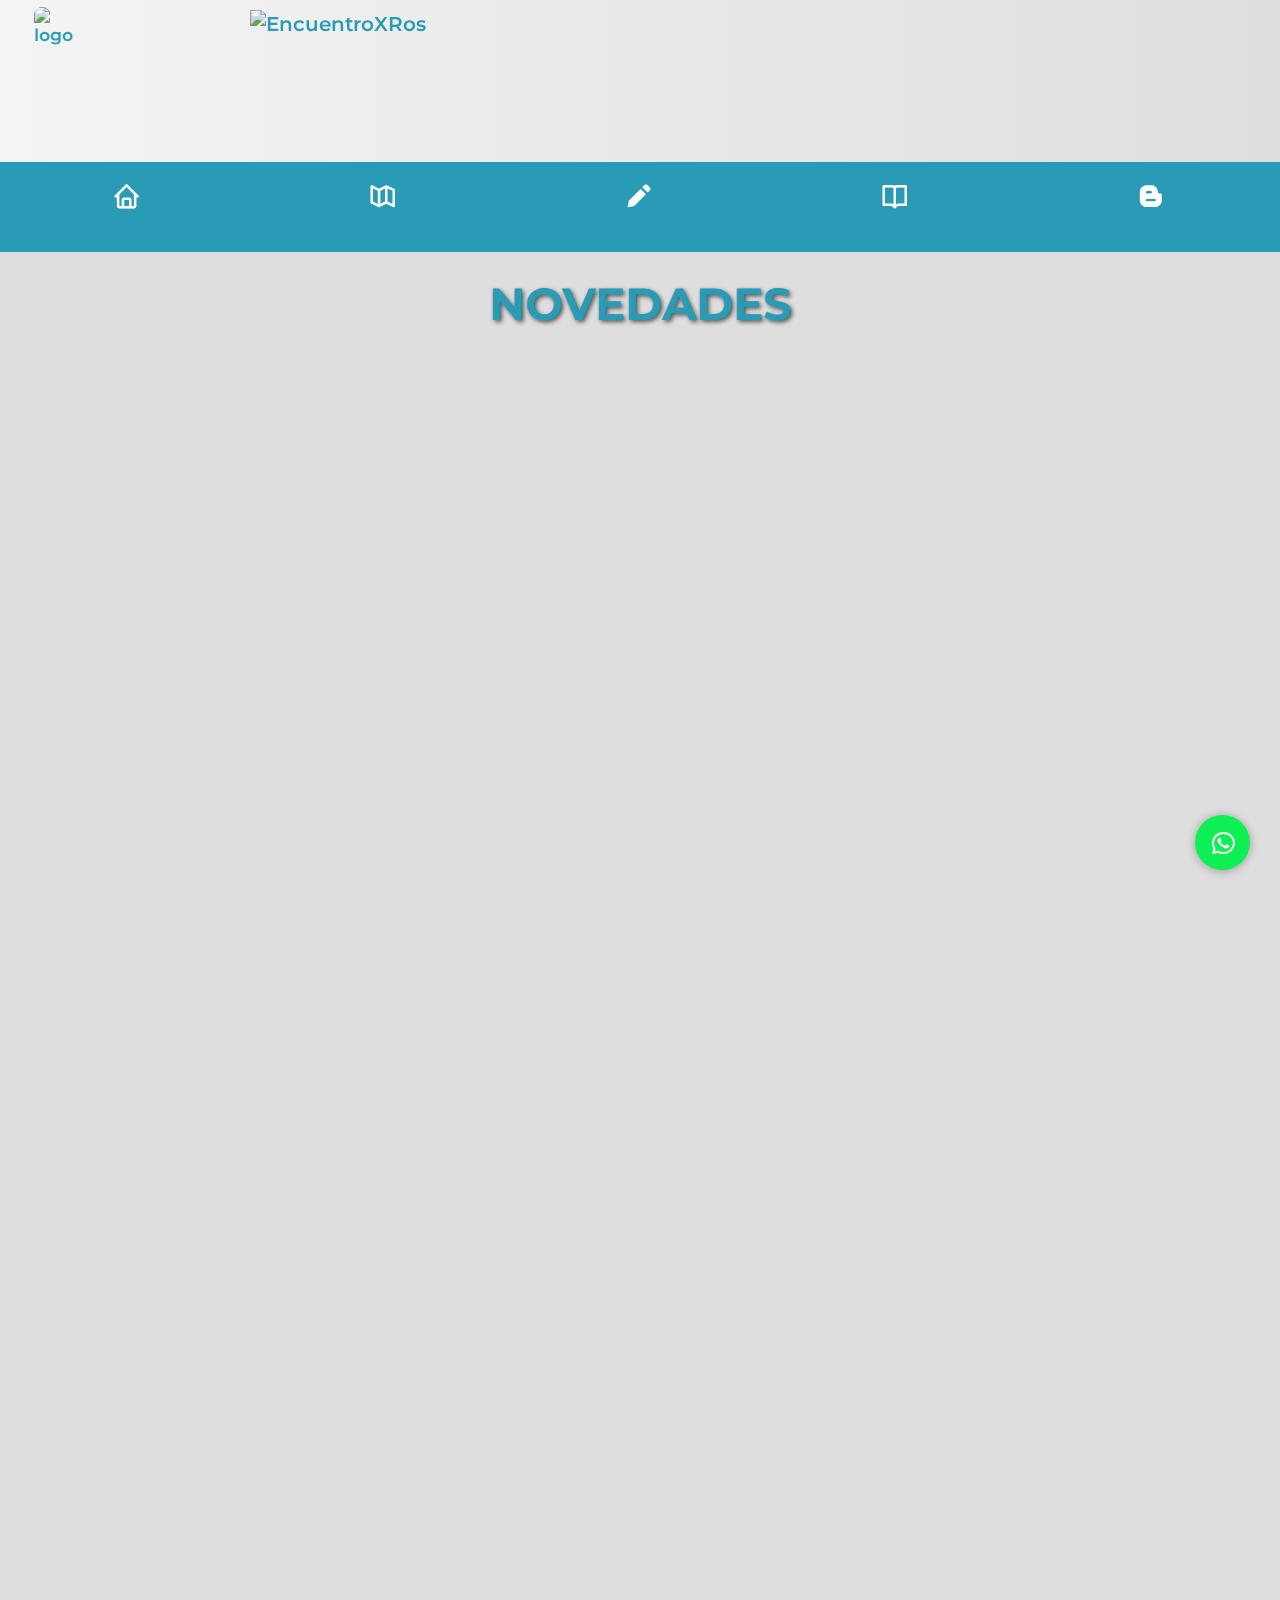
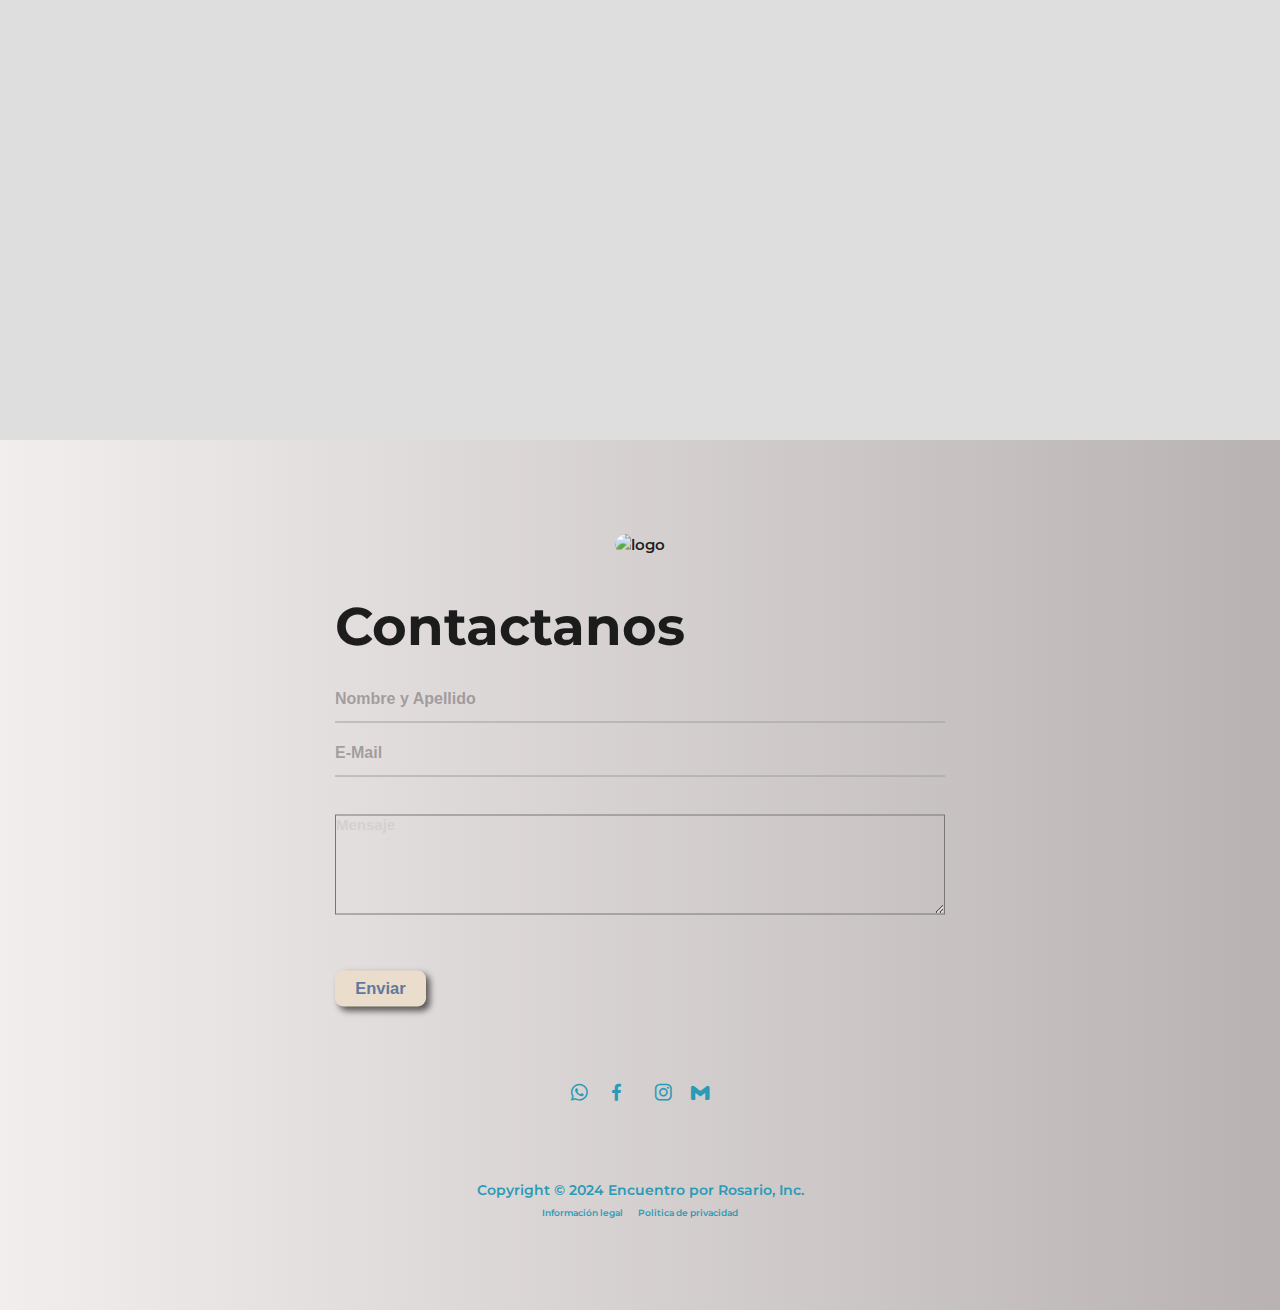
==== commit 21e68286: "Pagina alternativa con concejo terminada mas iconos hover terminados" ====
--- a/novedades.html
+++ b/novedades.html
@@ -5,6 +5,7 @@
     <meta name="viewport" content="width=device-width, initial-scale=1.0">
     <meta http-equiv="X-UA-Compatible" content="IE-edge">
     <link href='https://unpkg.com/boxicons@2.1.4/css/boxicons.min.css' rel='stylesheet'>
+    <link rel="stylesheet" href="https://cdnjs.cloudflare.com/ajax/libs/font-awesome/6.5.1/css/all.min.css" integrity="sha512-DTOQO9RWCH3ppGqcWaEA1BIZOC6xxalwEsw9c2QQeAIftl+Vegovlnee1c9QX4TctnWMn13TZye+giMm8e2LwA==" crossorigin="anonymous" referrerpolicy="no-referrer" />
     <link rel="stylesheet" href="https://cdnjs.cloudflare.com/ajax/libs/materialize/1.0.0/css/materialize.min.css">
     <link rel="stylesheet" href="CSS/styles.css">
     <script src="https://kit.fontawesome.com/f6dcf461c1.js" crossorigin="anonymous"></script>
@@ -148,7 +149,14 @@
         
         
 
-        
+        <a href="https://chatwith.io/es/s/65a050d50d4f0" class="btn-wsp" target="_blank">
+            <i class='bx bxl-whatsapp'></i>
+        </a>
+        <div class="go-top-container">
+            <div class="go-top-button">
+                <i class='bx bxs-chevron-up'></i>
+            </div>
+        </div>
 
         
         
@@ -292,7 +300,7 @@
             </a> <a href="https://www.facebook.com/EncuentroXRos/" target="_blank">
                 <i class='bx bxl-facebook' id="facebook"></i>
             </a></i> <a href="https://twitter.com/EncuentroXRos " target="_blank">
-                <i class='bx bxl-twitter' id="twitter"></i>
+                <i class="fa-brands fa-x-twitter" id="twitter"></i>
             </a> <a href="https://www.instagram.com/encuentroxros/ " target="_blank">
                 <i class='bx bxl-instagram' id="instagram"></i>
             </a>
--- a/CSS/styles.css
+++ b/CSS/styles.css
@@ -44,7 +44,54 @@
 }
 
 
-    
+#twitter {
+    font-size: 19px;
+}
+
+#WhatsApp, #facebook, #instagram, #gmail, #twitter {
+    /* Estilos para el icono */
+    position: relative;
+    transition: transform 0.3s ease, color 0.3s ease;
+    
+}
+
+#WhatsApp:hover {
+    transform: scale(1.5); /* Escalado del icono al hacer hover */
+    color: #fff; /* Cambio de color del icono al hacer hover */
+    background-color: #0df053; /* Color de fondo verde */
+    clip-path: circle(60%); /* Recorta el fondo para que tenga forma circular */
+}
+
+#facebook:hover {
+    transform: scale(1.5); /* Escalado del icono al hacer hover */
+    color: #fff; /* Cambio de color del icono al hacer hover */
+    background-color:  #3b5998; /* Color de fondo azul */
+    clip-path: circle(60%); /* Recorta el fondo para que tenga forma circular */
+}
+
+#instagram:hover {
+    transform: scale(1.5); /* Escalado del icono al hacer hover */
+    color: #fff; /* Cambio de color del icono al hacer hover */
+    background: linear-gradient(225deg, #405DE6, #5851DB, #833AB4, #C13584, #E1306C, #FD1D1D, #F56040, #F77737, #FCAF45, #FFDC80); /* Fondo degradado */
+    clip-path: circle(60%); /* Recorta el fondo para que tenga forma circular */
+}
+
+#gmail:hover {
+    transform: scale(1.5); /* Escalado del icono al hacer hover */
+    background: linear-gradient(to right, #4285F4, #DB4437, #F4B400, #0F9D58); /* Fondo degradado con colores de Gmail */
+    -webkit-background-clip: text; /* Para hacer que el degradado afecte solo al texto */
+    background-clip: text; /* Para hacer que el degradado afecte solo al texto */
+    color: transparent; /* Hacer que el texto sea transparente para que se muestre el degradado */
+    clip-path: circle(60%); /* Recorta el fondo para que tenga forma circular */
+}
+
+#twitter:hover {
+    transform: scale(1.5); /* Escalado del icono al hacer hover */
+    color: #ffffff; /* Cambio de color del icono al hacer hover */
+    background-color:  #000000; /* Color de fondo azul */
+    clip-path: circle(60%); /* Recorta el fondo para que tenga forma circular */
+}
+
 
     .btn-wsp:hover {
         text-decoration: none;
--- a/CSS/estilos.css
+++ b/CSS/estilos.css
@@ -1223,9 +1223,7 @@
 
     
 
-    .elemento2 {
-        background: linear-gradient(to right, #f4f4f4, #dedede );
-    }
+    
 
     .elemento3 {
         text-align: center;
@@ -1254,6 +1252,8 @@
         "elemento2" 50px
         "elemento3" auto
         "elemento4" 100px
+        "elemento5" 50px
+        
         
         
     
@@ -1346,15 +1346,7 @@
         200px      auto;
         }
     
-        .elemento1 {
-            background: #dedede;
-            
-            
-        }
-    
-        .elemento3 {
-            background: #dedede;
-        }
+        
 
 }
 
@@ -1473,15 +1465,12 @@
     }
 
     .elemento1 {
-        background: #dedede;
+        
         margin-top: 30px;
         
     }
 
-    .elemento3 {
-        background: #dedede;
-    }
-
+    
     
 }
 
